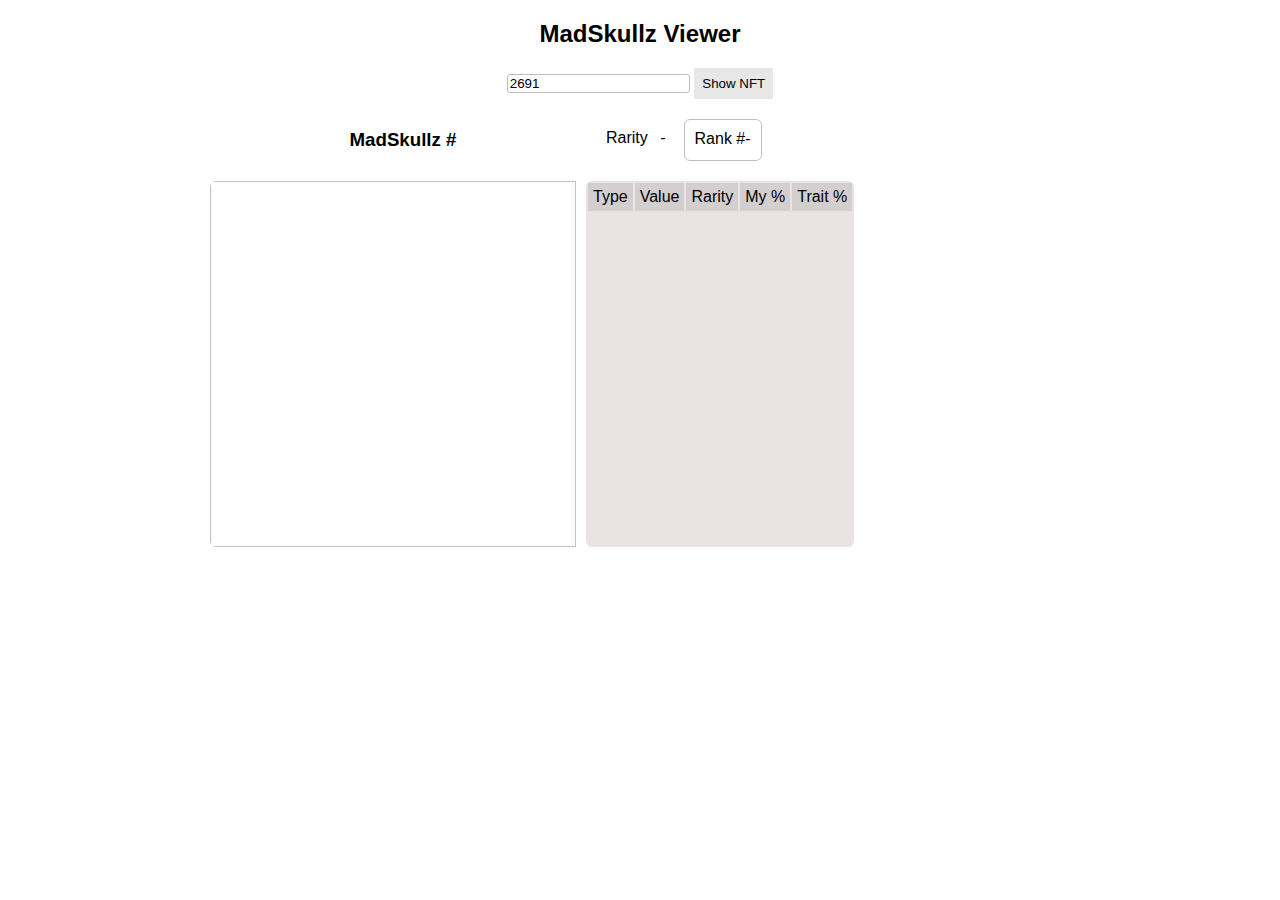
==== MadSkullz.html @ 17a65120 "Added traits statistical data and improved UI" ====
<!DOCTYPE HTML>
<html>
  <head>
    <title>MadSkullz NFT Viewer</title>
    <meta http-equiv="Content-Type" content="text/html; charset=UTF-8">
    <link rel="stylesheet" href="css/MadSkullz.css">
    <script src="js/MadSkullz.js"></script>
    <script src="js/SkullzTraits.js"></script>
  </head>

  <body>
      <center>
        <h2>MadSkullz Viewer</h2>
        <input id="token-id" placeholder="Input Skullz ID" value="2691">
        <button class="grey-button" onclick="get_nft_attr();">Show NFT</button>
      </center>

      <div class="flex">
        <h3 class="rarity-box img-width center">MadSkullz #<span id="skullz-id"></span></h3>
        <div class="rarity-box">Rarity <span id="rarity" class="rarity round-6">-</span></div>
        <div class="rarity-box rank round-6">Rank #<span id="rank">-</span></div>
      </div>

      <div class="flex">
        <image id="img" class="skullz-img round-6" aria-placeholder="Skullz Image"></image>
        <!-- <textarea id="attr" class="skullz-textarea"></textarea> -->
        <table id="traits-table" class="traits-table round-6">
          <thead>
            <tr class="traits-header">
              <td class="traits-cell">Type</td>
              <td class="traits-cell right">Value</td>
              <td class="traits-cell ">Rarity</td>
              <td class="traits-cell right">My %</td>
              <td class="traits-cell right">Trait %</td>
            </tr>
          </thead>
          <tbody id="skullz-traits" >
          </tbody>

        </table>
      </div>

  </body>
</html>
---- css/MadSkullz.css ----
body {
    max-width: 860px !important;
    margin: auto;
    font-family: 'Segoe UI', Tahoma, Geneva, Verdana, sans-serif;
}

.flex {
    display: flex
}

.right {
    text-align: right;
}
.center {
    text-align: center;
}

.width-50 {
    width: 50%;
}

.img-width {
    width: 366px;
}

.round-6 {
    border-radius: 6px !important;
}

input {
    border: 1px solid #bebebe;
    border-radius: 3px !important;
}

.grey-button {
    border: none;
    text-align: center;
    background-color: #e7e7e7;
    padding: 8px;
}

.rarity-box {
    margin: 20px 0px 20px 0px;
    padding: 10px;
}

.rarity {
    padding: 8px;
}

.rarity-great {
    background-color: rgb(0 136 71);
    color: white;
}

.rarity-rare {
    background-color: rgb(52 109 219);
    color: white;
}

.rarity-epic {
    background-color: rgb(115 92 255);
    color: white;
}

.rarity-creatorz,
.rarity-forgottenz,
.rarity-legendary {
    background-color: rgb(255 209 57);
}

.rank {
    border: 1px solid #bebebe;
}

.skullz-img {
    width: 366px;
    height: 366px;
    padding-right: 10px;
}

.traits-table {
    /* border-collapse: collapse; */
    background-color: #e9e3e3;
    /* padding-left: 10px; */
}

.traits-header {
    background-color: #d3cfcf;
}

.traits-table th, .traits-table tr {
    border-top: 1px solid #bebebe;
    border-bottom: 1px solid #bebebe;
}

.traits-cell {
    /* margin-right: 10px; */
    padding: 5px;
}

.skullz-textarea {
    height:250px;
    width:250px;
    resize:none;
}
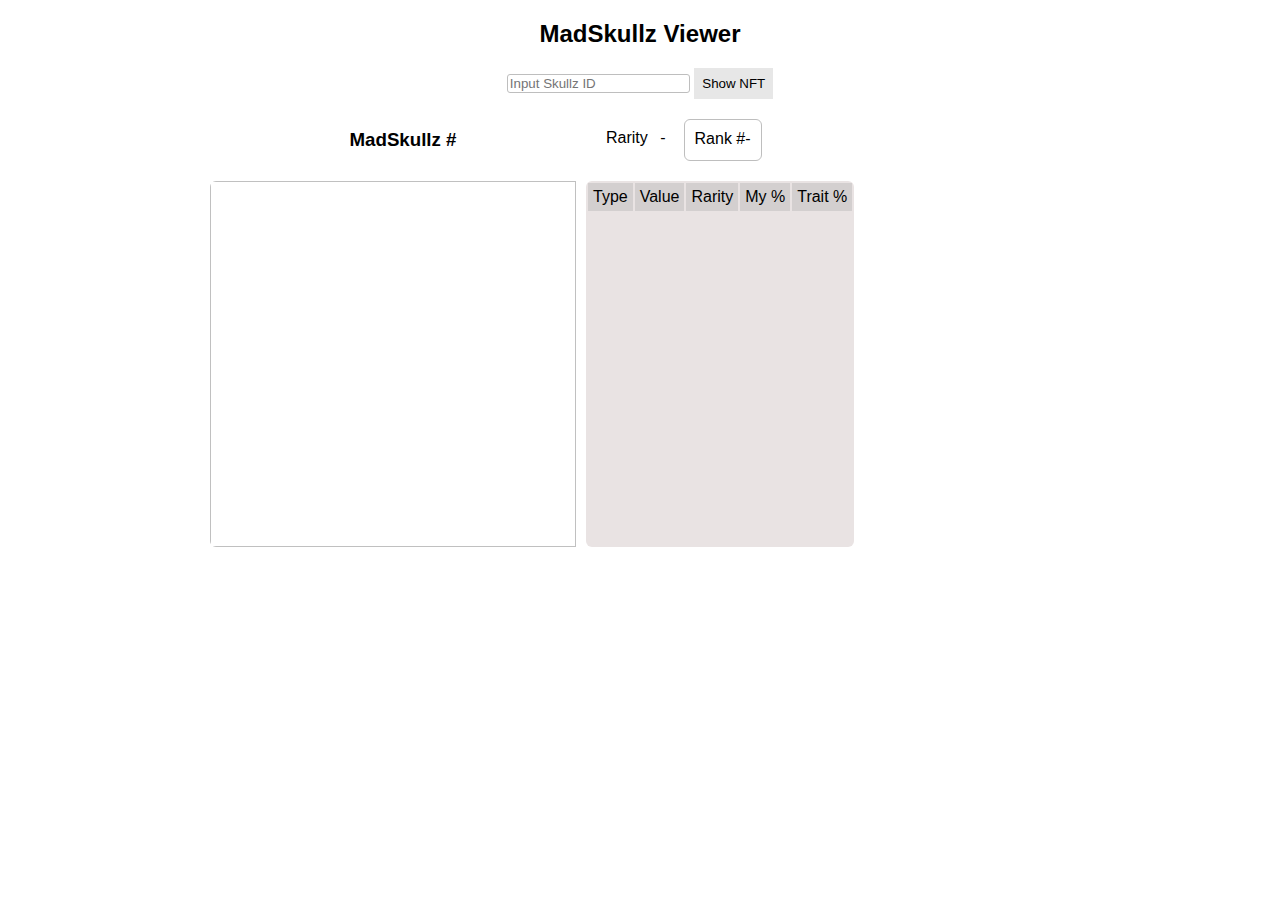
==== commit 51217543: "removed test ID" ====
--- a/MadSkullz.html
+++ b/MadSkullz.html
@@ -12,7 +12,7 @@
   <body>
       <center>
         <h2>MadSkullz Viewer</h2>
-        <input id="token-id" placeholder="Input Skullz ID" value="2691">
+        <input id="token-id" placeholder="Input Skullz ID">
         <button class="grey-button" onclick="get_nft_attr();">Show NFT</button>
       </center>
 
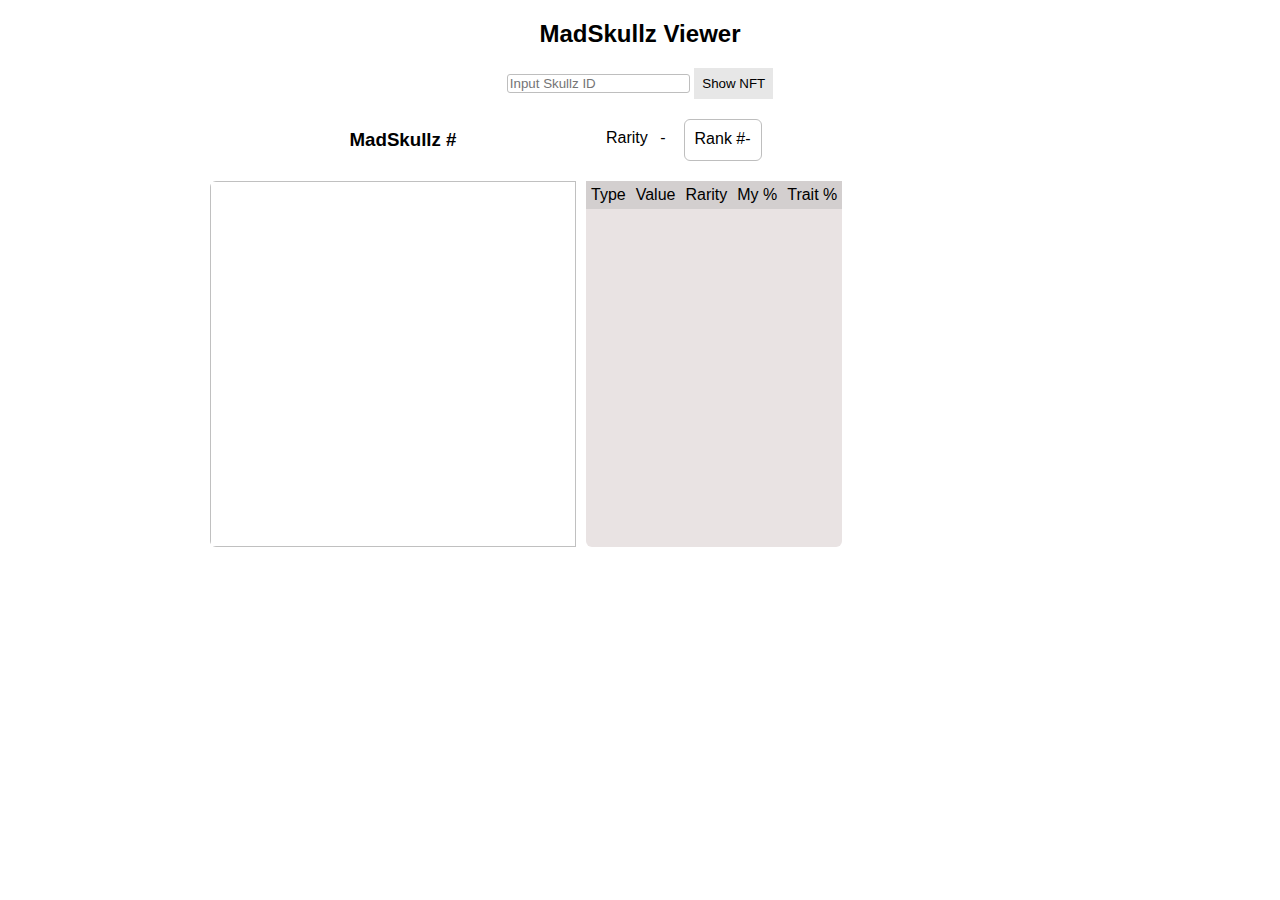
==== commit 2dec5eeb: "Added to show list of Skullz with the selected trait." ====
--- a/MadSkullz.html
+++ b/MadSkullz.html
@@ -5,6 +5,7 @@
     <title>MadSkullz NFT Viewer</title>
     <meta http-equiv="Content-Type" content="text/html; charset=UTF-8">
     <link rel="stylesheet" href="css/MadSkullz.css">
+    <script src="js/SkullzData.js"></script>
     <script src="js/MadSkullz.js"></script>
     <script src="js/SkullzTraits.js"></script>
   </head>
@@ -35,11 +36,11 @@
               <td class="traits-cell right">Trait %</td>
             </tr>
           </thead>
-          <tbody id="skullz-traits" >
-          </tbody>
-
+          <tbody id="skullz-traits"></tbody>
         </table>
       </div>
 
+      <div id="skullz-list" class="flex-wrap skullz-list">
+      </div>
   </body>
 </html>--- a/css/MadSkullz.css
+++ b/css/MadSkullz.css
@@ -13,6 +13,9 @@
 }
 .center {
     text-align: center;
+}
+.underline {
+    text-decoration: underline;
 }
 
 .width-50 {
@@ -80,9 +83,8 @@
 }
 
 .traits-table {
-    /* border-collapse: collapse; */
     background-color: #e9e3e3;
-    /* padding-left: 10px; */
+    border-spacing: 0;
 }
 
 .traits-header {
@@ -95,7 +97,6 @@
 }
 
 .traits-cell {
-    /* margin-right: 10px; */
     padding: 5px;
 }
 
@@ -103,4 +104,50 @@
     height:250px;
     width:250px;
     resize:none;
-}+}
+
+.skullz-list {
+    display: flex;
+    flex-wrap: wrap;
+    margin-top: 2em;
+    height: 210px;
+    overflow-y: auto;
+    scrollbar-color: #bebebe;
+    scrollbar-width: 10px;
+}
+
+.skullz-count-header {
+    display:block;
+    width: 100%;
+    font-weight: bolder;
+    text-align: center;
+}
+
+.skullz-count-header .rarity {
+    margin: 0em 0.1em 0.2em 0.2em;
+    padding: 0.1em;
+    border-radius: 3px;
+    text-align: center;
+}
+
+.skullz-list-item {
+    display: flex;
+    margin: 1px;
+    padding: 3px;
+    width: 22%;
+    border: 1px solid #bebebe;
+    border-radius: 3px;
+}
+
+.skullz-list-item > .rank {
+    width: 3em;
+    padding: 0.1em;
+    margin-right: 0.1em;
+    border-radius: 6px;
+    /* text-align: center; */
+}
+
+.selected {
+    background-color: #d9d3d3;
+    border-radius: 3px;
+}
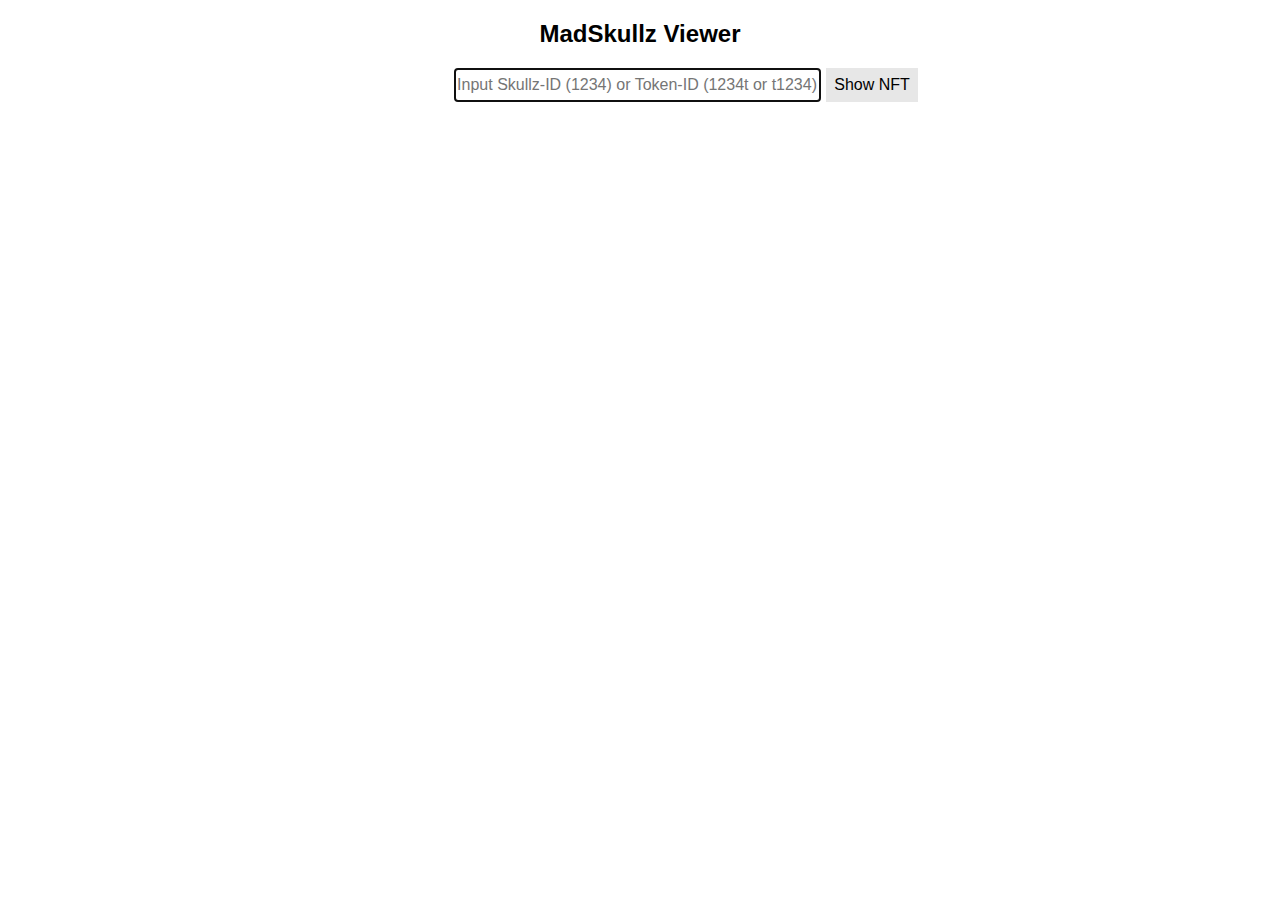
==== commit ff67aa39: "Added to show Token-ID and direct links to some marketplaces and improved UI & performance." ====
--- a/MadSkullz.html
+++ b/MadSkullz.html
@@ -4,28 +4,42 @@
   <head>
     <title>MadSkullz NFT Viewer</title>
     <meta http-equiv="Content-Type" content="text/html; charset=UTF-8">
-    <link rel="stylesheet" href="css/MadSkullz.css">
+    <link rel="stylesheet" href="css/MadSkullz.min.css">
     <script src="js/SkullzData.js"></script>
-    <script src="js/MadSkullz.js"></script>
+    <script src="js/SkullzIDs.js"></script>
     <script src="js/SkullzTraits.js"></script>
+    <script src="js/MadSkullz.min.js"></script>
   </head>
 
   <body>
-      <center>
-        <h2>MadSkullz Viewer</h2>
-        <input id="token-id" placeholder="Input Skullz ID">
-        <button class="grey-button" onclick="get_nft_attr();">Show NFT</button>
-      </center>
+    <h2 class="center">MadSkullz Viewer</h2>
+    <div>
+      <div class="flex center-content">
+        <input id="token-id" class="search-input" placeholder="Input Skullz-ID (1234) or Token-ID (1234t or t1234)">
+        <button class="search-button" onclick="get_nft_attr();">Show NFT</button>
+      </div>
+      <div id="token-unrevealed" class="token-warn center hidden">Token #<span id="missing-onez"></span> is still hidden in The Missing Onez <span><img src="./images/madskullz.png"></span></div>
+    </div>
 
+    <div id="skulz-info" class="hidden">
       <div class="flex">
-        <h3 class="rarity-box img-width center">MadSkullz #<span id="skullz-id"></span></h3>
+        <div>
+          <h3 class="rarity-box img-width center">MadSkullz #<span id="skullz-id"></span></h3>
+          <div class="token-index-box">
+            Token <span id="token-index">#</span>
+            <a id="snowtrace-url" target="_blank" href="#"><img width="16" height="16" src="./images/snowtrace.png"></a>
+            <a id="kalao-url" target="_blank" href="#"><img width="16" height="16" src="./images/kalao.png"></a>
+            <a id="joepegs-url" target="_blank" href="#"><img width="16" height="16" src="./images/joepegs.png"></a>
+            <a id="opensea-url" target="_blank" href="#"><img width="16" height="16" src="./images/opensea.png"></a>
+            <a id="nftrade-url" target="_blank" href="#"><img width="16" height="16" src="./images/nftrade.png"></a>
+          </div>
+        </div>
         <div class="rarity-box">Rarity <span id="rarity" class="rarity round-6">-</span></div>
         <div class="rarity-box rank round-6">Rank #<span id="rank">-</span></div>
       </div>
 
       <div class="flex">
         <image id="img" class="skullz-img round-6" aria-placeholder="Skullz Image"></image>
-        <!-- <textarea id="attr" class="skullz-textarea"></textarea> -->
         <table id="traits-table" class="traits-table round-6">
           <thead>
             <tr class="traits-header">
@@ -39,8 +53,8 @@
           <tbody id="skullz-traits"></tbody>
         </table>
       </div>
+    </div>
 
-      <div id="skullz-list" class="flex-wrap skullz-list">
-      </div>
+    <div id="skullz-list" class="flex-wrap skullz-list"></div>
   </body>
 </html>--- a/css/MadSkullz.min.css
+++ b/css/MadSkullz.min.css
@@ -0,0 +1 @@
+body{max-width:860px!important;margin:auto;font-family:'Segoe UI',Tahoma,Geneva,Verdana,sans-serif}.flex{display:flex}.center-content{justify-content:center}.right{text-align:right}.center{text-align:center}.underline{text-decoration:underline}.width-50{width:50%}.img-width{width:366px}.round-6{border-radius:6px!important}.search-input{border:1px solid #bebebe;border-radius:3px!important;margin-left:92px;margin-right:5px;width:42%;font-size:16px!important}.search-input:focus{font-size:16px!important}.search-button{font-size:16px;border:none;text-align:center;background-color:#e7e7e7;padding:8px}.rarity-box{margin:20px 0 20px 0;padding:10px}.rarity{padding:8px}.rarity-great{background-color:rgb(0 136 71);color:#fff}.rarity-rare{background-color:rgb(52 109 219);color:#fff}.rarity-epic{background-color:rgb(115 92 255);color:#fff}.rarity-creatorz,.rarity-forgottenz,.rarity-legendary{background-color:rgb(255 209 57)}.rank{border:1px solid #bebebe}.skullz-img{width:366px;height:366px;padding-right:10px}.traits-table{background-color:#e9e3e3;border-spacing:0;min-width:50%}.traits-header{background-color:#d3cfcf}.traits-table th,.traits-table tr{border-top:1px solid #bebebe;border-bottom:1px solid #bebebe}.traits-cell{padding:5px}.token-index-box{margin-top:-25px;padding-left:7.2em;font-weight:700;font-size:16px}.token-index-box a{padding-left:5px}.token-warn{margin-top:5px;color:#827d7d}.hidden{display:none!important}.skullz-textarea{height:250px;width:250px;resize:none}.skullz-list{display:flex;flex-wrap:wrap;margin-top:2em;height:210px;overflow-y:auto;scrollbar-color:#bebebe;scrollbar-width:10px}.skullz-count-header{display:block;width:100%;font-weight:bolder;text-align:center}.skullz-count-header .rarity{margin:0 .1em .2em .2em;padding:.1em;border-radius:3px;text-align:center}.skullz-list-item{display:flex;margin:1px;padding:3px;width:22%;border:1px solid #bebebe;border-radius:3px}.skullz-list-item>.rank{width:3em;padding:.1em;margin-right:.1em;border-radius:6px}.selected{background-color:#d9d3d3;border-radius:3px}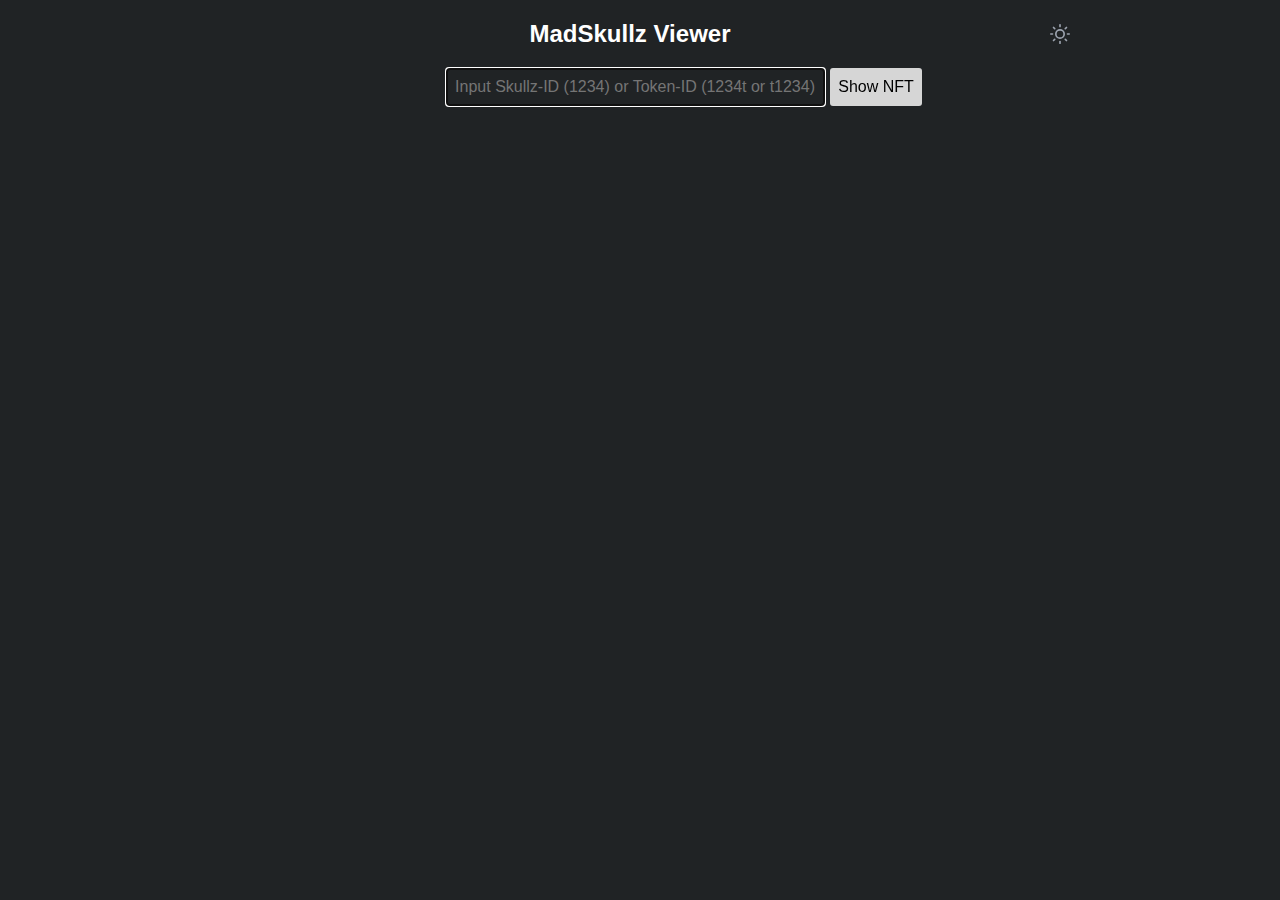
==== commit 2601b079: "Added the dark theme and minor UI improvements." ====
--- a/MadSkullz.html
+++ b/MadSkullz.html
@@ -11,8 +11,11 @@
     <script src="js/MadSkullz.min.js"></script>
   </head>
 
-  <body>
-    <h2 class="center">MadSkullz Viewer</h2>
+  <body class="dark">
+    <div class="flex">
+      <h2 class="app-title center">MadSkullz Viewer</h2>
+      <img id="theme-btn" src="./images/light.svg">
+    </div>
     <div>
       <div class="flex center-content">
         <input id="token-id" class="search-input" placeholder="Input Skullz-ID (1234) or Token-ID (1234t or t1234)">
@@ -21,7 +24,7 @@
       <div id="token-unrevealed" class="token-warn center hidden">Token #<span id="missing-onez"></span> is still hidden in The Missing Onez <span><img src="./images/madskullz.png"></span></div>
     </div>
 
-    <div id="skulz-info" class="hidden">
+    <div id="skullz-info" class="hidden">
       <div class="flex">
         <div>
           <h3 class="rarity-box img-width center">MadSkullz #<span id="skullz-id"></span></h3>
@@ -31,6 +34,7 @@
             <a id="kalao-url" target="_blank" href="#"><img width="16" height="16" src="./images/kalao.png"></a>
             <a id="joepegs-url" target="_blank" href="#"><img width="16" height="16" src="./images/joepegs.png"></a>
             <a id="opensea-url" target="_blank" href="#"><img width="16" height="16" src="./images/opensea.png"></a>
+            <a id="campfire-url" target="_blank" href="#"><img width="16" height="16" src="./images/campfire.png"></a>
             <a id="nftrade-url" target="_blank" href="#"><img width="16" height="16" src="./images/nftrade.png"></a>
           </div>
         </div>
@@ -44,8 +48,8 @@
           <thead>
             <tr class="traits-header">
               <td class="traits-cell">Type</td>
-              <td class="traits-cell right">Value</td>
-              <td class="traits-cell ">Rarity</td>
+              <td class="traits-cell right padding-right-075">Value</td>
+              <td class="traits-cell">Rarity</td>
               <td class="traits-cell right">My %</td>
               <td class="traits-cell right">Trait %</td>
             </tr>
@@ -55,6 +59,9 @@
       </div>
     </div>
 
-    <div id="skullz-list" class="flex-wrap skullz-list"></div>
+    <div id="skullz-list-box" class="skullz-list-box hidden">
+      <div id="skullz-count-header" class="skullz-count-header center"></div>
+      <div id="skullz-list" class="flex-wrap skullz-list"></div>
+    </div>
   </body>
-</html>+</html>
--- a/css/MadSkullz.min.css
+++ b/css/MadSkullz.min.css
@@ -1 +1,4 @@
-body{max-width:860px!important;margin:auto;font-family:'Segoe UI',Tahoma,Geneva,Verdana,sans-serif}.flex{display:flex}.center-content{justify-content:center}.right{text-align:right}.center{text-align:center}.underline{text-decoration:underline}.width-50{width:50%}.img-width{width:366px}.round-6{border-radius:6px!important}.search-input{border:1px solid #bebebe;border-radius:3px!important;margin-left:92px;margin-right:5px;width:42%;font-size:16px!important}.search-input:focus{font-size:16px!important}.search-button{font-size:16px;border:none;text-align:center;background-color:#e7e7e7;padding:8px}.rarity-box{margin:20px 0 20px 0;padding:10px}.rarity{padding:8px}.rarity-great{background-color:rgb(0 136 71);color:#fff}.rarity-rare{background-color:rgb(52 109 219);color:#fff}.rarity-epic{background-color:rgb(115 92 255);color:#fff}.rarity-creatorz,.rarity-forgottenz,.rarity-legendary{background-color:rgb(255 209 57)}.rank{border:1px solid #bebebe}.skullz-img{width:366px;height:366px;padding-right:10px}.traits-table{background-color:#e9e3e3;border-spacing:0;min-width:50%}.traits-header{background-color:#d3cfcf}.traits-table th,.traits-table tr{border-top:1px solid #bebebe;border-bottom:1px solid #bebebe}.traits-cell{padding:5px}.token-index-box{margin-top:-25px;padding-left:7.2em;font-weight:700;font-size:16px}.token-index-box a{padding-left:5px}.token-warn{margin-top:5px;color:#827d7d}.hidden{display:none!important}.skullz-textarea{height:250px;width:250px;resize:none}.skullz-list{display:flex;flex-wrap:wrap;margin-top:2em;height:210px;overflow-y:auto;scrollbar-color:#bebebe;scrollbar-width:10px}.skullz-count-header{display:block;width:100%;font-weight:bolder;text-align:center}.skullz-count-header .rarity{margin:0 .1em .2em .2em;padding:.1em;border-radius:3px;text-align:center}.skullz-list-item{display:flex;margin:1px;padding:3px;width:22%;border:1px solid #bebebe;border-radius:3px}.skullz-list-item>.rank{width:3em;padding:.1em;margin-right:.1em;border-radius:6px}.selected{background-color:#d9d3d3;border-radius:3px}+/* NFT Viewer for @MadSkullz_NFT */
+/* Author: @entropy_8_ */
+
+body{max-width:860px!important;margin:auto;font-family:'Segoe UI',Tahoma,Geneva,Verdana,sans-serif}.app-title{width:99%;text-align:center}.theme-btn{float:right}.flex{display:flex}.center-content{justify-content:center}.right{text-align:right}.center{text-align:center}.underline{text-decoration:underline}.width-50{width:50%}.img-width{width:366px}.round-6{border-radius:6px!important}.search-input{border:1px solid #bebebe;border-radius:3px!important;margin-left:88px;margin-right:5px;padding:.5em;width:42%;height:1.25em;font-size:16px!important}.search-input:focus{font-size:16px!important}.search-button{font-size:16px;border:none;border-radius:3px!important;text-align:center;background-color:#e7e7e7;padding:8px}.rarity-box{margin:20px 0 20px 0;padding:10px}.rarity{padding:8px}.rarity-great{background-color:rgb(0 136 71);color:#fff}.rarity-rare{background-color:rgb(52 109 219);color:#fff}.rarity-epic{background-color:rgb(115 92 255);color:#fff}.rarity-creatorz,.rarity-forgottenz,.rarity-legendary{background-color:rgb(255 209 57);color:#000}.rank{border:1px solid #bebebe}.skullz-img{width:366px;height:366px;padding-right:10px}.traits-table{background-color:#e9e3e3;border-spacing:0;min-width:50%}.traits-header{background-color:#d3cfcf}.traits-table th,.traits-table tr{border-top:1px solid #bebebe;border-bottom:1px solid #bebebe}.traits-cell{padding:5px}.trait-value{text-decoration:underline}.token-index-box{margin-top:-25px;padding-left:7.3em;font-size:16px}.token-index-box a{padding-left:5px}.token-warn{margin-top:5px;color:#827d7d}.padding-right-075{padding-right:.75em}.hidden{display:none!important}.skullz-list-box{margin-top:2em}.skullz-list{display:flex;flex-wrap:wrap;margin-top:1em;height:210px;overflow-y:auto;scrollbar-color:#bebebe;scrollbar-width:10px}.skullz-count-header{display:block;width:100%;text-align:center}.skullz-count-header .rarity{margin:0 .1em .2em .2em;border-radius:3px;text-align:center}.skullz-count-header .counter{font-size:20px}.skullz-list-item{display:flex;margin:1px;padding:3px;width:23%;border:1px solid #bebebe;border-radius:3px}.skullz-list-item>.rank{width:3em;padding:.1em;margin-right:.1em;border-radius:6px}.selected{background-color:#d9d3d3;border-radius:3px}.dark{color:#fff;background-color:#202325}.dark .selected{background-color:#ffffff53;border-radius:3px}.dark .search-input{background-color:#ffffff00;color:#fff}.dark .search-button{background-color:#ffffffd0}.dark .traits-header,.dark .traits-table{background-color:#ffffff0d}.bg-clear{background-color:#ffffff0d}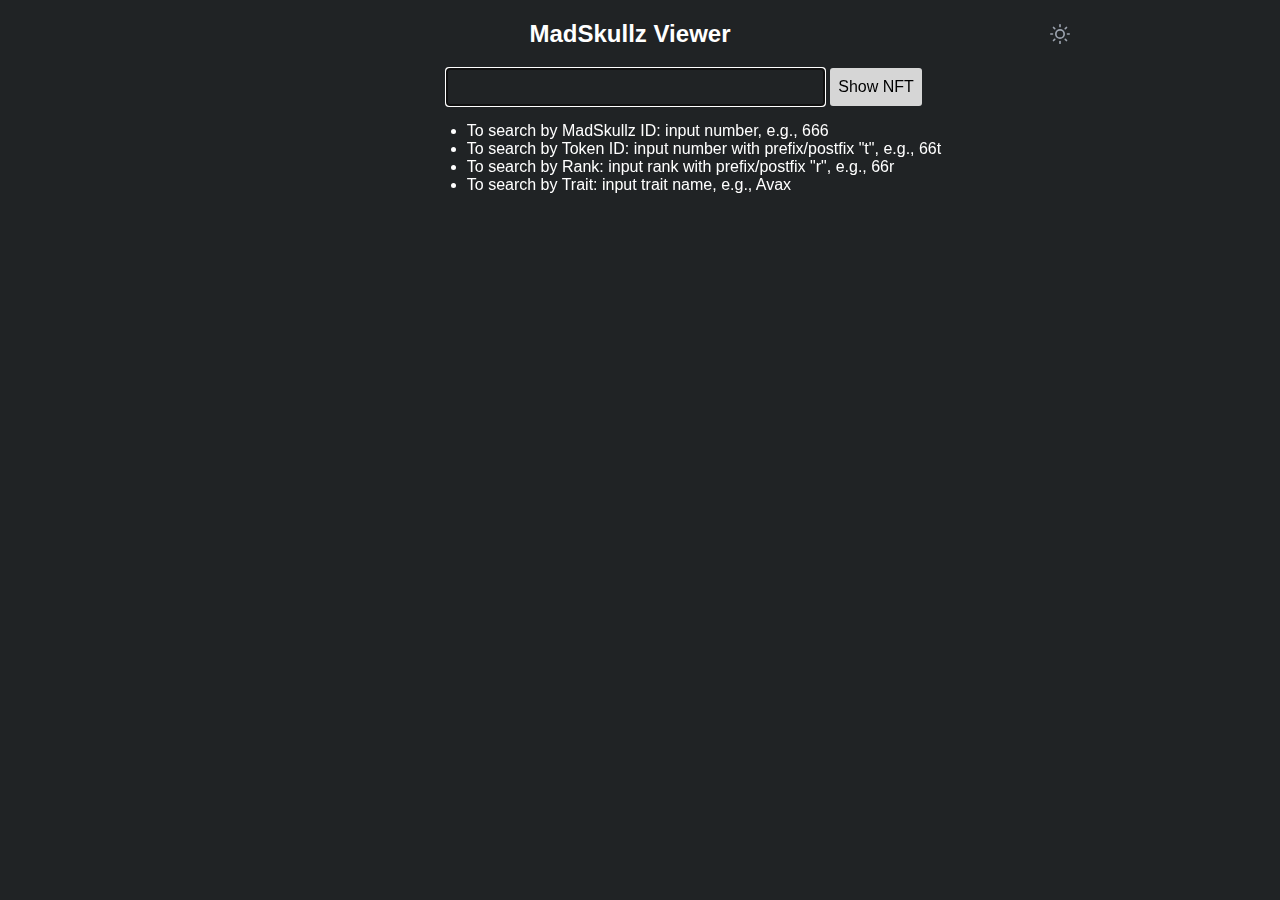
==== commit 9eeabcf7: "Added to search by Skullz trait, fixed link of Joepegs, and updated with recently revealed keyz" ====
--- a/MadSkullz.html
+++ b/MadSkullz.html
@@ -6,9 +6,9 @@
     <meta http-equiv="Content-Type" content="text/html; charset=UTF-8">
     <link rel="stylesheet" href="css/MadSkullz.min.css">
     <script src="js/SkullzData.js"></script>
-    <script src="js/SkullzIDs.js"></script>
+    <script src="js/SkullzIDs.js?v0.4"></script>
     <script src="js/SkullzTraits.js"></script>
-    <script src="js/MadSkullz.min.js"></script>
+    <script src="js/MadSkullz.min.js?v0.4"></script>
   </head>
 
   <body class="dark">
@@ -18,10 +18,20 @@
     </div>
     <div>
       <div class="flex center-content">
-        <input id="token-id" class="search-input" placeholder="Input Skullz-ID (1234) or Token-ID (1234t or t1234)">
+        <input id="token-id" class="search-input" placeholder="">
         <button class="search-button" onclick="get_nft_attr();">Show NFT</button>
       </div>
+      <div id="how-to" class="flex center-content guide">
+        <ul>
+          <li>To search by MadSkullz ID: input number, e.g., 666</li>
+          <li>To search by Token ID: input number with prefix/postfix "t", e.g., 66t</li>
+          <li>To search by Rank: input rank with prefix/postfix "r", e.g., 66r</li>
+          <li>To search by Trait: input trait name, e.g., Avax</li>
+        </ul>
+      </div>
+
       <div id="token-unrevealed" class="token-warn center hidden">Token #<span id="missing-onez"></span> is still hidden in The Missing Onez <span><img src="./images/madskullz.png"></span></div>
+      <div id="token-not-found" class="token-warn center hidden">There is no such token.</div>
     </div>
 
     <div id="skullz-info" class="hidden">
--- a/css/MadSkullz.min.css
+++ b/css/MadSkullz.min.css
@@ -1,4 +1,4 @@
 /* NFT Viewer for @MadSkullz_NFT */
 /* Author: @entropy_8_ */
 
-body{max-width:860px!important;margin:auto;font-family:'Segoe UI',Tahoma,Geneva,Verdana,sans-serif}.app-title{width:99%;text-align:center}.theme-btn{float:right}.flex{display:flex}.center-content{justify-content:center}.right{text-align:right}.center{text-align:center}.underline{text-decoration:underline}.width-50{width:50%}.img-width{width:366px}.round-6{border-radius:6px!important}.search-input{border:1px solid #bebebe;border-radius:3px!important;margin-left:88px;margin-right:5px;padding:.5em;width:42%;height:1.25em;font-size:16px!important}.search-input:focus{font-size:16px!important}.search-button{font-size:16px;border:none;border-radius:3px!important;text-align:center;background-color:#e7e7e7;padding:8px}.rarity-box{margin:20px 0 20px 0;padding:10px}.rarity{padding:8px}.rarity-great{background-color:rgb(0 136 71);color:#fff}.rarity-rare{background-color:rgb(52 109 219);color:#fff}.rarity-epic{background-color:rgb(115 92 255);color:#fff}.rarity-creatorz,.rarity-forgottenz,.rarity-legendary{background-color:rgb(255 209 57);color:#000}.rank{border:1px solid #bebebe}.skullz-img{width:366px;height:366px;padding-right:10px}.traits-table{background-color:#e9e3e3;border-spacing:0;min-width:50%}.traits-header{background-color:#d3cfcf}.traits-table th,.traits-table tr{border-top:1px solid #bebebe;border-bottom:1px solid #bebebe}.traits-cell{padding:5px}.trait-value{text-decoration:underline}.token-index-box{margin-top:-25px;padding-left:7.3em;font-size:16px}.token-index-box a{padding-left:5px}.token-warn{margin-top:5px;color:#827d7d}.padding-right-075{padding-right:.75em}.hidden{display:none!important}.skullz-list-box{margin-top:2em}.skullz-list{display:flex;flex-wrap:wrap;margin-top:1em;height:210px;overflow-y:auto;scrollbar-color:#bebebe;scrollbar-width:10px}.skullz-count-header{display:block;width:100%;text-align:center}.skullz-count-header .rarity{margin:0 .1em .2em .2em;border-radius:3px;text-align:center}.skullz-count-header .counter{font-size:20px}.skullz-list-item{display:flex;margin:1px;padding:3px;width:23%;border:1px solid #bebebe;border-radius:3px}.skullz-list-item>.rank{width:3em;padding:.1em;margin-right:.1em;border-radius:6px}.selected{background-color:#d9d3d3;border-radius:3px}.dark{color:#fff;background-color:#202325}.dark .selected{background-color:#ffffff53;border-radius:3px}.dark .search-input{background-color:#ffffff00;color:#fff}.dark .search-button{background-color:#ffffffd0}.dark .traits-header,.dark .traits-table{background-color:#ffffff0d}.bg-clear{background-color:#ffffff0d}+body{max-width:860px!important;margin:auto;font-family:'Segoe UI',Tahoma,Geneva,Verdana,sans-serif}.app-title{width:99%;text-align:center}.theme-btn{float:right}.flex{display:flex}.center-content{justify-content:center}.right{text-align:right}.center{text-align:center}.underline{text-decoration:underline}.width-50{width:50%}.img-width{width:366px}.round-6{border-radius:6px!important}.search-input{border:1px solid #bebebe;border-radius:3px!important;margin-left:88px;margin-right:5px;padding:.5em;width:42%;height:1.25em;font-size:16px!important}.search-input:focus{font-size:16px!important}.search-button{font-size:16px;border:none;border-radius:3px!important;text-align:center;background-color:#e7e7e7;padding:8px}.guide{margin-left:88px}.rarity-box{margin:20px 0 20px 0;padding:10px}.rarity{padding:8px}.rarity-great{background-color:rgb(0 136 71);color:#fff}.rarity-rare{background-color:rgb(52 109 219);color:#fff}.rarity-epic{background-color:rgb(115 92 255);color:#fff}.rarity-creatorz,.rarity-forgottenz,.rarity-legendary{background-color:rgb(255 209 57);color:#000}.rank{border:1px solid #bebebe}.skullz-img{width:366px;height:366px;padding-right:10px}.traits-table{background-color:#e9e3e3;border-spacing:0;min-width:50%}.traits-header{background-color:#d3cfcf}.traits-table th,.traits-table tr{border-top:1px solid #bebebe;border-bottom:1px solid #bebebe}.traits-cell{padding:5px}.trait-value{text-decoration:underline}.token-index-box{margin-top:-25px;padding-left:7.3em;font-size:16px}.token-index-box a{padding-left:5px}.token-warn{margin-top:5px;color:#827d7d}.padding-right-075{padding-right:.75em}.hidden{display:none!important}.skullz-list-box{margin-top:2em}.skullz-list{display:flex;flex-wrap:wrap;margin-top:1em;height:210px;overflow-y:auto;scrollbar-color:#bebebe;scrollbar-width:10px}.skullz-count-header{display:block;width:100%;text-align:center}.skullz-count-header .rarity{margin:0 .1em .2em .2em;border-radius:3px;text-align:center}.skullz-count-header .counter{font-size:20px}.skullz-list-item{display:flex;margin:1px;padding:3px;width:23%;border:1px solid #bebebe;border-radius:3px}.skullz-list-item>.rank{width:3em;padding:.1em;margin-right:.1em;border-radius:6px}.selected{background-color:#d9d3d3;border-radius:3px}.dark{color:#fff;background-color:#202325}.dark .selected{background-color:#ffffff53;border-radius:3px}.dark .search-input{background-color:#ffffff00;color:#fff}.dark .search-button{background-color:#ffffffd0}.dark .traits-header,.dark .traits-table{background-color:#ffffff0d}.bg-clear{background-color:#ffffff0d}